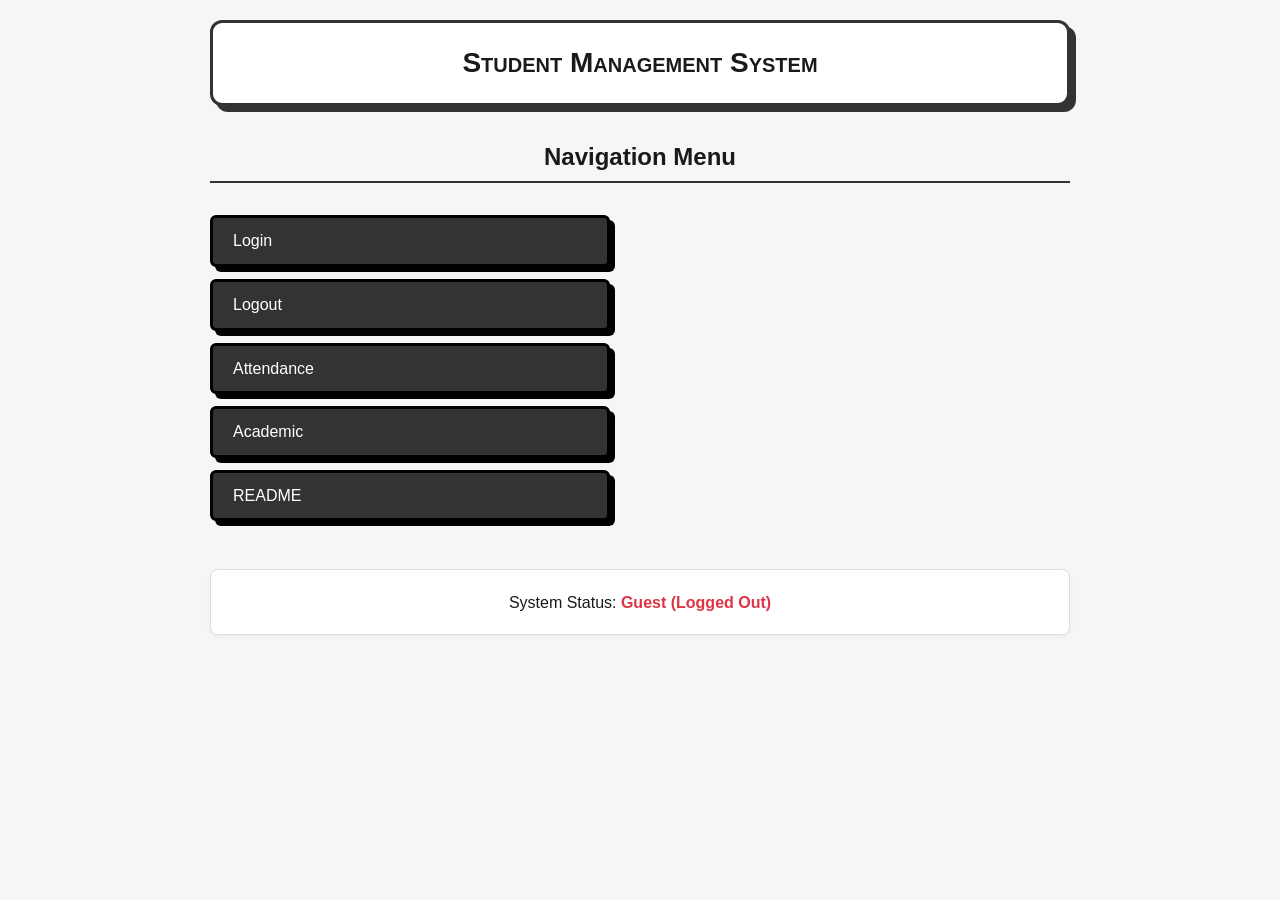
==== index.html @ 72a6ee23 "add some attendence function futures" ====
<!DOCTYPE html>
<html lang="en">
<head>
    <meta charset='utf-8'>
    <meta http-equiv='X-UA-Compatible' content='IE=edge'>
    <title>Student Management System</title>
    <meta name='viewport' content='width=device-width, initial-scale=1'>
    <link rel='stylesheet' type='text/css' media='screen' href='src/style.css'>
    
    <!-- External Logic Script -->
    <script src='src/main.js'></script>

    <style>
        /* Modern reset and centering */
        body { 
            font-family: 'Segoe UI', Tahoma, Geneva, Verdana, sans-serif; 
            line-height: 1.6; 
            padding: 20px; 
            max-width: 900px; 
            margin: 0 auto; 
            background-color: #f4f7f6;
        }
        
        h1 {
            text-align: center;
            padding: 1.5rem;
            border-radius: 12px;
            border: 3px solid #333;
            background: #ffffff;
            font: small-caps bold 28px sans-serif;
            box-shadow: 6px 6px 0px #333;
            margin-bottom: 2rem;
        }

        /* Horizontal Navigation Styling */
        .nav-container {
            list-style: none;
            padding: 0;
            display: flex;
            gap: 12px;
            flex-wrap: wrap;
            justify-content: center;
            margin: 2rem 0;
        }

        .nav-item a {
            text-decoration: none;
            padding: 10px 20px;
            background: #333;
            color: #fff;
            border-radius: 6px;
            font-weight: 500;
            transition: transform 0.1s, background 0.3s;
        }

        .nav-item a:hover {
            background: #555;
            transform: translateY(-2px);
        }

        /* Login Status Indicator */
        .status-box {
            margin-top: 3rem;
            padding: 1.2rem;
            background: #fff;
            border: 1px solid #ddd;
            border-radius: 8px;
            text-align: center;
            box-shadow: 0 2px 4px rgba(0,0,0,0.05);
        }

        #login-detail { 
            font-weight: bold; 
            color: #007bff; 
        }

        h2 { border-bottom: 2px solid #333; display: inline-block; padding-bottom: 5px; }
    </style>
</head>

<body>
    <h1>Student Management System</h1>

    <section>
        <h2 style="display: block; text-align: center;">Navigation Menu</h2>
        <ul class="nav-container">
            <li class="nav-item"><a href="login.html">Login</a></li>
            <li class="nav-item"><a href="logout.html">Logout</a></li>
            <li class="nav-item"><a href="attendance.html">Attendance</a></li>
            <li class="nav-item"><a href="academic.html">Academic</a></li>
            <li class="nav-item"><a href="README.md">README</a></li>
        </ul>
    </section>

    <!-- Display area for user authentication state -->
    <div class="status-box">
        <span>System Status: </span>
        <span id="login-detail">Initializing...</span>
    </div>

    <script>
        /**
         * Authentication Check Logic
         * Executed after DOM is parsed to ensure 'login-detail' exists.
         */
        const is_login = isLogin(); // Function defined in src/main.js
        const statusElement = document.getElementById("login-detail");

        if (is_login === false || is_login === null) {
            // User is not authenticated
            statusElement.innerText = "Guest (Logged Out)";
            statusElement.style.color = "#dc3545"; // Red for logged out
        } else {
            // User is authenticated
            const userId = localStorage.getItem("userid") || "User";
            statusElement.innerText = "Logged in as " + userId + ".";
            statusElement.style.color = "#28a745"; // Green for logged in
        }
    </script>
</body>
</html>
---- src/style.css ----
/* WCAG 2.1 AA Compliant Student Management System */
* {
  margin: 0;
  padding: 0;
  box-sizing: border-box;
}

body {
  font-family: system-ui, -apple-system, sans-serif;
  line-height: 1.6;
  color: #1a1a1a;
  /* WCAG AA compliant dark gray */
  background: #f5f5f5;
  /* Light gray - high contrast */
  min-height: 100vh;
  padding: 1rem;
}

/* Container - 70ch max width for readability (SC 1.4.8) */
.container {
  max-width: 70ch;
  /* ~80 characters per line */
  margin: 0 auto;
  background: #ffffff;
  border-radius: 8px;
  box-shadow: 0 2px 8px rgba(0, 0, 0, 0.1);
}

/* Header - 7:1 contrast ratio */
.header {
  background: #1a1a1a;
  /* Near black */
  color: #ffffff;
  /* White - passes 7:1 contrast */
  padding: 2rem 1.5rem;
  text-align: center;
}

.header h1 {
  font-size: clamp(1.5rem, 5vw, 2.5rem);
  font-weight: 700;
}

/* Forms - WCAG focus visible (SC 2.4.7) */
input[type="text"],
input[type="email"],
input[type="number"],
input[type="date"],
select,
textarea {
  width: 100%;
  padding: 0.75rem;
  border: 2px solid #d1d5db;
  /* Medium gray */
  border-radius: 4px;
  font-size: 1rem;
  background: #ffffff;
  color: #1a1a1a;
}

/* Focus indicator: 3:1 contrast, 2px thick (SC 2.4.7) */
input:focus,
select:focus,
textarea:focus,
button:focus {
  outline: 3px solid #0066cc;
  /* High-contrast blue */
  outline-offset: 2px;
  border-color: #0066cc;
}

/* Buttons - minimum 44x44px touch targets (SC 2.5.5) */
.btn {
  display: inline-flex;
  align-items: center;
  justify-content: center;
  min-height: 44px;
  /* WCAG AAA touch target */
  min-width: 44px;
  padding: 0.75rem 1.5rem;
  border: none;
  border-radius: 4px;
  font-size: 1rem;
  font-weight: 600;
  cursor: pointer;
  text-decoration: none;
  line-height: 1.2;
}

/* Primary button - 4.5:1 contrast */
.btn-primary {
  background: #0066cc;
  color: #ffffff;
}

.btn-primary:hover,
.btn-primary:focus {
  background: #0052a3;
}

/* Success button - 4.5:1 contrast */
.btn-success {
  background: #008000;
  color: #ffffff;
}

/* Danger button - 4.5:1 contrast */
.btn-danger {
  background: #d32f2f;
  color: #ffffff;
}

/* Tables - proper row spacing, readable text */
table {
  width: 100%;
  border-collapse: collapse;
  margin: 1rem 0;
  font-size: 1rem;
}

th {
  background: #1a1a1a;
  color: #ffffff;
  padding: 1rem;
  text-align: left;
  font-weight: 600;
}

td {
  padding: 1rem;
  border-bottom: 1px solid #e5e7eb;
}

tr:hover {
  background: #f9fafb;
  /* Very light gray */
}

/* Responsive text sizing (SC 1.4.4) */
@media (max-width: 1200px) {
  body {
    font-size: 1.1rem;
  }
}

@media (max-width: 768px) {
  body {
    font-size: 1.125rem;
    padding: 0.5rem;
  }

  .container {
    margin: 0;
    border-radius: 0;
    max-width: 100%;
  }

  table {
    font-size: 1.125rem;
  }
}

/* Keyboard navigation support */
button:focus,
a:focus,
input:focus,
select:focus {
  outline: 3px solid #0066cc;
  outline-offset: 2px;
}

/* Screen reader only text */
.sr-only {
  position: absolute;
  width: 1px;
  height: 1px;
  padding: 0;
  margin: -1px;
  overflow: hidden;
  clip: rect(0, 0, 0, 0);
  white-space: nowrap;
  border: 0;
}


/* 移除默認列表樣式 */
.nav-container {
  list-style: none;
  padding: 0;
  display: flex;
  flex-direction: column;
  gap: 15px;
  /* 項目間距 */
  max-width: 400px;
  margin: 20px auto;
  /* 居中 */
}

.nav-item a {
  display: block;
  padding: 15px 25px;
  text-decoration: none;
  color: black;
  font-weight: bold;
  font-family: sans-serif;

  /* 配合你 h1 的硬核風格 */
  border: 3px solid black;
  border-radius: 8px;
  background-color: white;

  /* 陰影效果 */
  box-shadow: 5px 5px 0px black;
  transition: all 0.2s ease;
}

/* 懸停效果：按鈕下沉 */
.nav-item a:hover {
  transform: translate(3px, 3px);
  box-shadow: 2px 2px 0px black;
  background-color: #f0f0f0;
  color: red;
  /* 保留你原本想用的紅色提示 */
}

/* 點擊瞬間效果 */
.nav-item a:active {
  transform: translate(5px, 5px);
  box-shadow: 0px 0px 0px black;
}
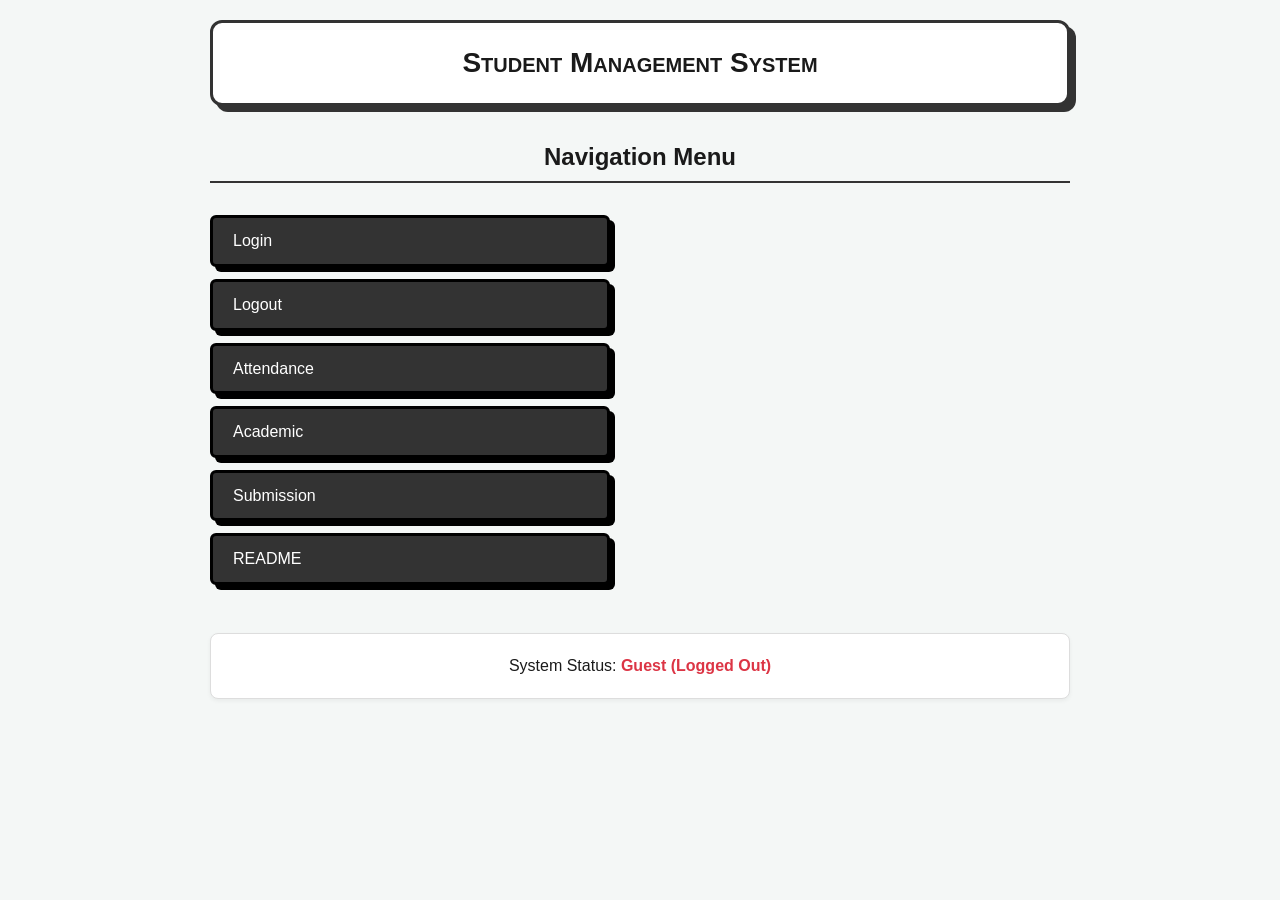
==== commit df1361e6: "Add submission page" ====
--- a/index.html
+++ b/index.html
@@ -88,6 +88,7 @@
             <li class="nav-item"><a href="logout.html">Logout</a></li>
             <li class="nav-item"><a href="attendance.html">Attendance</a></li>
             <li class="nav-item"><a href="academic.html">Academic</a></li>
+            <li class="nav-item"><a href="submission.html">Submission</a></li>
             <li class="nav-item"><a href="README.md">README</a></li>
         </ul>
     </section>
@@ -99,22 +100,18 @@
     </div>
 
     <script>
-        /**
-         * Authentication Check Logic
-         * Executed after DOM is parsed to ensure 'login-detail' exists.
-         */
         const is_login = isLogin(); // Function defined in src/main.js
         const statusElement = document.getElementById("login-detail");
 
         if (is_login === false || is_login === null) {
             // User is not authenticated
             statusElement.innerText = "Guest (Logged Out)";
-            statusElement.style.color = "#dc3545"; // Red for logged out
+            statusElement.style.color = "#dc3545"; // red for log out
         } else {
             // User is authenticated
             const userId = localStorage.getItem("userid") || "User";
             statusElement.innerText = "Logged in as " + userId + ".";
-            statusElement.style.color = "#28a745"; // Green for logged in
+            statusElement.style.color = "#28a745"; // green for log in
         }
     </script>
 </body>
--- a/src/style.css
+++ b/src/style.css
@@ -1,4 +1,6 @@
 /* WCAG 2.1 AA Compliant Student Management System */
+
+
 * {
   margin: 0;
   padding: 0;
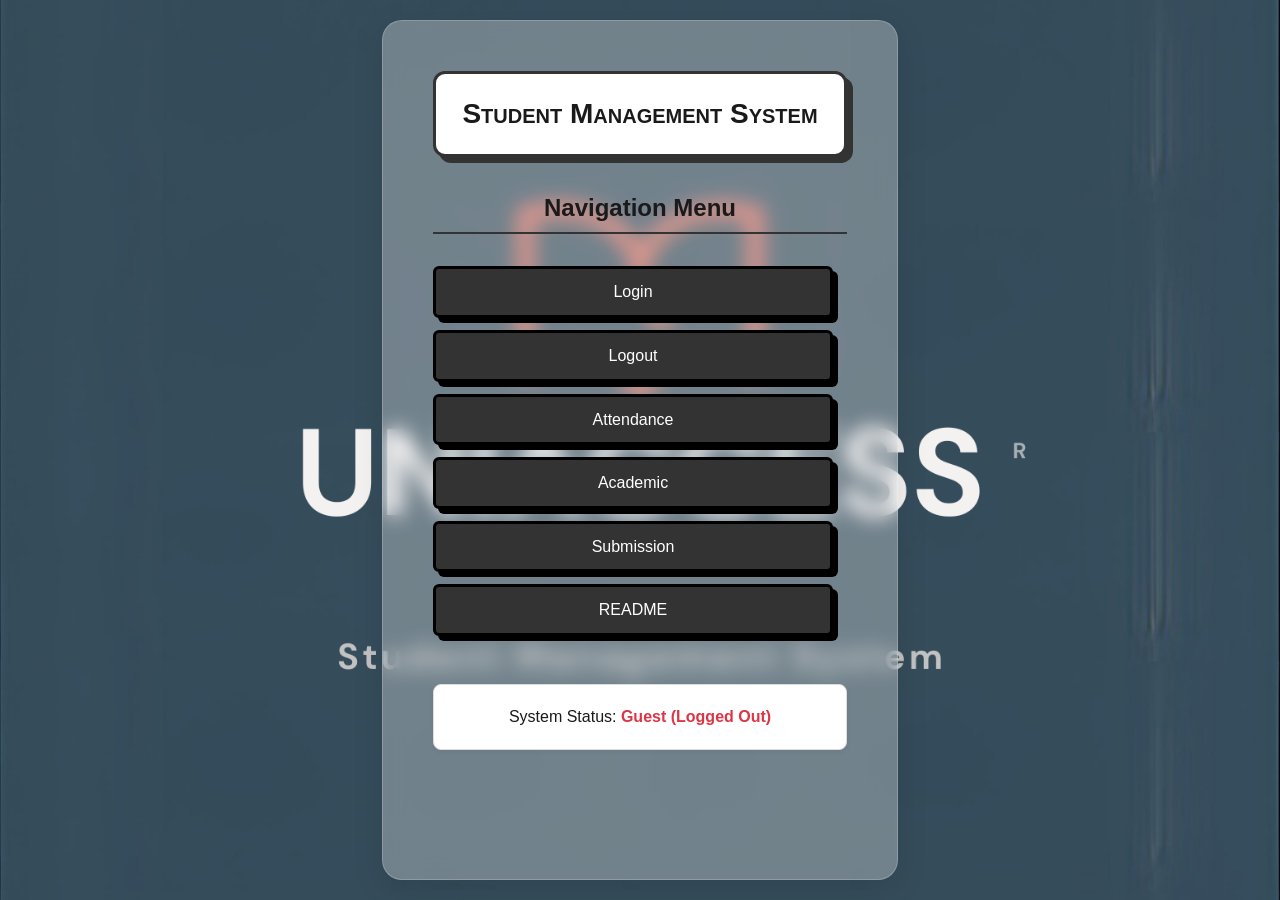
==== commit 012be705: "improve README.md and add background for index.html" ====
--- a/index.html
+++ b/index.html
@@ -1,26 +1,45 @@
 <!DOCTYPE html>
 <html lang="en">
+
 <head>
     <meta charset='utf-8'>
     <meta http-equiv='X-UA-Compatible' content='IE=edge'>
     <title>Student Management System</title>
     <meta name='viewport' content='width=device-width, initial-scale=1'>
     <link rel='stylesheet' type='text/css' media='screen' href='src/style.css'>
-    
+
     <!-- External Logic Script -->
     <script src='src/main.js'></script>
 
     <style>
         /* Modern reset and centering */
-        body { 
-            font-family: 'Segoe UI', Tahoma, Geneva, Verdana, sans-serif; 
-            line-height: 1.6; 
-            padding: 20px; 
-            max-width: 900px; 
-            margin: 0 auto; 
+        body {
+            font-family: 'Segoe UI', Tahoma, Geneva, Verdana, sans-serif;
+            line-height: 1.6;
+            padding: 20px;
+            max-width: 900px;
+            margin: 0 auto;
             background-color: #f4f7f6;
+            background: url('markdown_resource/uniaccess_logo.png') no-repeat center center fixed;
+            background-size: cover;
+            display: flex;
+            justify-content: center;
         }
-        
+
+        .blur-overlay {
+            background: rgba(255, 255, 255, 0.3);
+            backdrop-filter: blur(10px);
+            -webkit-backdrop-filter: blur(10px);
+
+            padding: 50px;
+            border-radius: 20px;
+            border: 1px solid rgba(255, 255, 255, 0.2);
+            width: 60%;
+            text-align: center;
+            box-shadow: 0 8px 32px rgba(0, 0, 0, 0.1);
+
+        }
+
         h1 {
             text-align: center;
             padding: 1.5rem;
@@ -66,53 +85,60 @@
             border: 1px solid #ddd;
             border-radius: 8px;
             text-align: center;
-            box-shadow: 0 2px 4px rgba(0,0,0,0.05);
+            box-shadow: 0 2px 4px rgba(0, 0, 0, 0.05);
         }
 
-        #login-detail { 
-            font-weight: bold; 
-            color: #007bff; 
+        #login-detail {
+            font-weight: bold;
+            color: #007bff;
         }
 
-        h2 { border-bottom: 2px solid #333; display: inline-block; padding-bottom: 5px; }
+        h2 {
+            border-bottom: 2px solid #333;
+            display: inline-block;
+            padding-bottom: 5px;
+        }
     </style>
 </head>
 
 <body>
-    <h1>Student Management System</h1>
+    <div class="blur-overlay">
+        <h1>Student Management System</h1>
 
-    <section>
-        <h2 style="display: block; text-align: center;">Navigation Menu</h2>
-        <ul class="nav-container">
-            <li class="nav-item"><a href="login.html">Login</a></li>
-            <li class="nav-item"><a href="logout.html">Logout</a></li>
-            <li class="nav-item"><a href="attendance.html">Attendance</a></li>
-            <li class="nav-item"><a href="academic.html">Academic</a></li>
-            <li class="nav-item"><a href="submission.html">Submission</a></li>
-            <li class="nav-item"><a href="README.md">README</a></li>
-        </ul>
-    </section>
+        <section>
+            <h2 style="display: block; text-align: center;">Navigation Menu</h2>
+            <ul class="nav-container">
+                <li class="nav-item"><a href="login.html">Login</a></li>
+                <li class="nav-item"><a href="logout.html">Logout</a></li>
+                <li class="nav-item"><a href="attendance.html">Attendance</a></li>
+                <li class="nav-item"><a href="academic.html">Academic</a></li>
+                <li class="nav-item"><a href="submission.html">Submission</a></li>
+                <li class="nav-item"><a href="README.md">README</a></li>
+            </ul>
+        </section>
 
-    <!-- Display area for user authentication state -->
-    <div class="status-box">
-        <span>System Status: </span>
-        <span id="login-detail">Initializing...</span>
+        <!-- Display area for user authentication state -->
+        <div class="status-box">
+            <span>System Status: </span>
+            <span id="login-detail">Initializing...</span>
+        </div>
+
+        <script>
+            const is_login = isLogin(); // Function defined in src/main.js
+            const statusElement = document.getElementById("login-detail");
+
+            if (is_login === false || is_login === null) {
+                // User is not authenticated
+                statusElement.innerText = "Guest (Logged Out)";
+                statusElement.style.color = "#dc3545"; // red for log out
+            } else {
+                // User is authenticated
+                const userId = localStorage.getItem("userid") || "User";
+                statusElement.innerText = "Logged in as " + userId + ".";
+                statusElement.style.color = "#28a745"; // green for log in
+            }
+        </script>
     </div>
+</body>
 
-    <script>
-        const is_login = isLogin(); // Function defined in src/main.js
-        const statusElement = document.getElementById("login-detail");
-
-        if (is_login === false || is_login === null) {
-            // User is not authenticated
-            statusElement.innerText = "Guest (Logged Out)";
-            statusElement.style.color = "#dc3545"; // red for log out
-        } else {
-            // User is authenticated
-            const userId = localStorage.getItem("userid") || "User";
-            statusElement.innerText = "Logged in as " + userId + ".";
-            statusElement.style.color = "#28a745"; // green for log in
-        }
-    </script>
-</body>
-</html>
+</html>
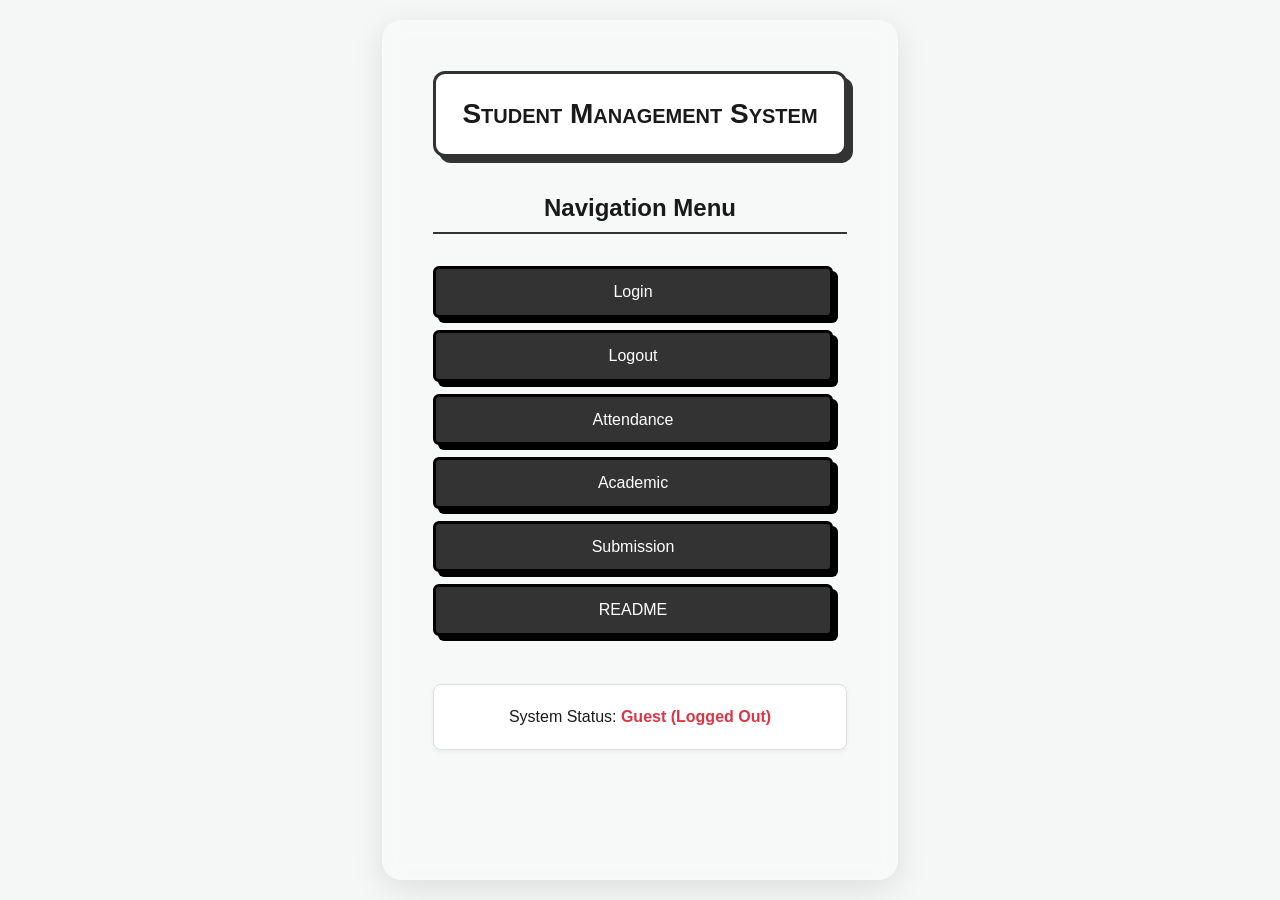
==== commit 3914fc45: "change some styles" ====
--- a/index.html
+++ b/index.html
@@ -20,7 +20,7 @@
             max-width: 900px;
             margin: 0 auto;
             background-color: #f4f7f6;
-            background: url('markdown_resource/uniaccess_logo.png') no-repeat center center fixed;
+            /* background: url('markdown_resource/uniaccess_logo.png') no-repeat center center fixed; */
             background-size: cover;
             display: flex;
             justify-content: center;
@@ -134,6 +134,11 @@
             } else {
                 // User is authenticated
                 const userId = localStorage.getItem("userid") || "User";
+                if (userId == null) {
+                    // User is not authenticated
+                    statusElement.innerText = "Guest (Logged Out)";
+                    statusElement.style.color = "#dc3545"; // red for log out
+                }
                 statusElement.innerText = "Logged in as " + userId + ".";
                 statusElement.style.color = "#28a745"; // green for log in
             }
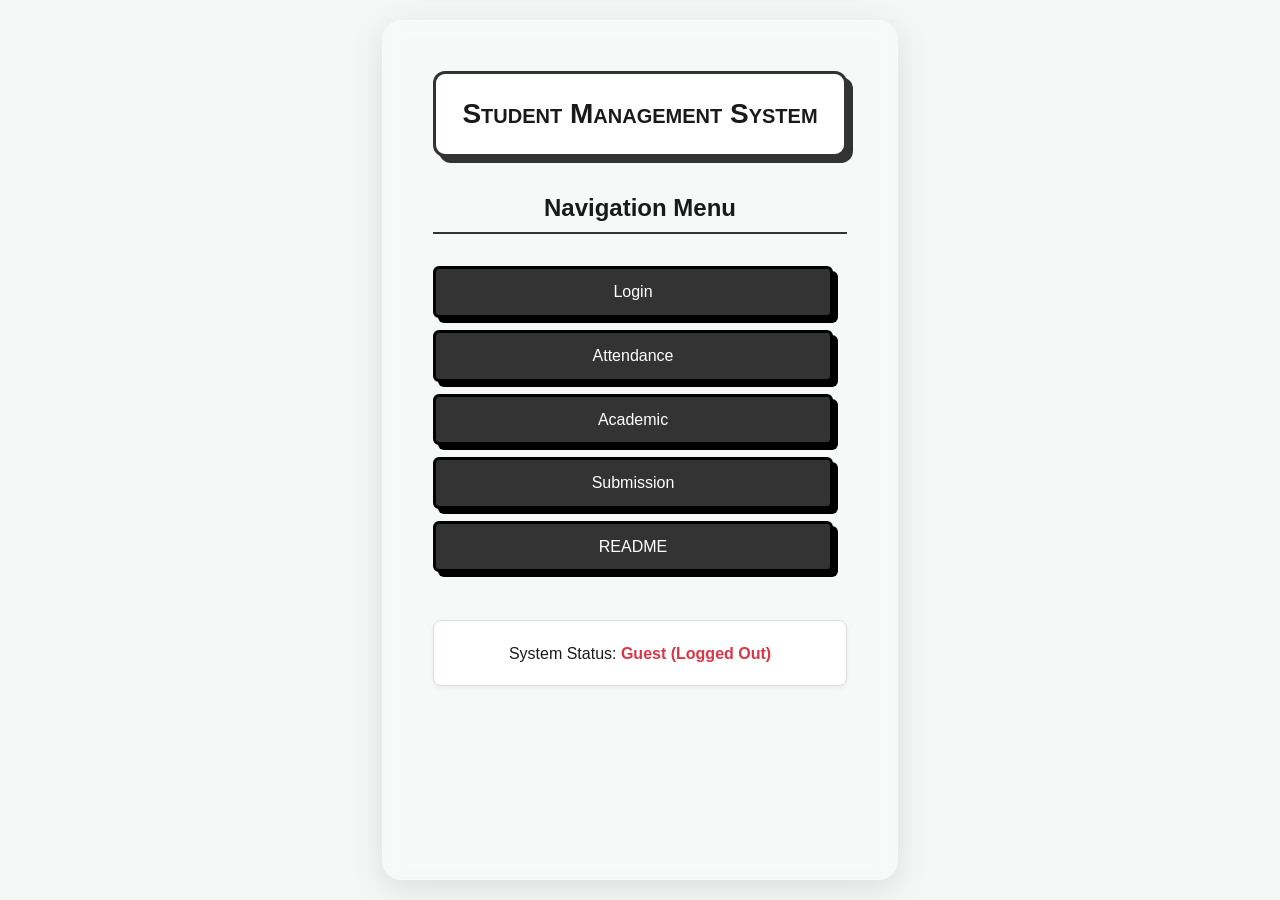
==== commit 7b1c3032: "modified:   index.html changed the login and logout button display" ====
--- a/index.html
+++ b/index.html
@@ -108,8 +108,8 @@
         <section>
             <h2 style="display: block; text-align: center;">Navigation Menu</h2>
             <ul class="nav-container">
-                <li class="nav-item"><a href="login.html">Login</a></li>
-                <li class="nav-item"><a href="logout.html">Logout</a></li>
+                <li class="nav-item" id="login-link"><a href="login.html">Login</a></li>
+                <li class="nav-item" id="logout-link"><a href="logout.html" onclick="return confirm('Logout now?');">Logout</a></li>
                 <li class="nav-item"><a href="attendance.html">Attendance</a></li>
                 <li class="nav-item"><a href="academic.html">Academic</a></li>
                 <li class="nav-item"><a href="submission.html">Submission</a></li>
@@ -121,28 +121,27 @@
         <div class="status-box">
             <span>System Status: </span>
             <span id="login-detail">Initializing...</span>
-        </div>
+            </div>
 
-        <script>
-            const is_login = isLogin(); // Function defined in src/main.js
-            const statusElement = document.getElementById("login-detail");
+            <script>
+            const statusElement = document.getElementById("login-detail"); // corrected ID
+            const userId = localStorage.getItem("userid");
+            const is_login = !!userId; // true if userid exists
 
-            if (is_login === false || is_login === null) {
+            if (!is_login || userId === null || userId === "") {
                 // User is not authenticated
                 statusElement.innerText = "Guest (Logged Out)";
                 statusElement.style.color = "#dc3545"; // red for log out
+                document.getElementById("logout-link").style.display = "none"; // hide logout
+                document.getElementById("login-link").style.display = "block"; // show login
             } else {
                 // User is authenticated
-                const userId = localStorage.getItem("userid") || "User";
-                if (userId == null) {
-                    // User is not authenticated
-                    statusElement.innerText = "Guest (Logged Out)";
-                    statusElement.style.color = "#dc3545"; // red for log out
-                }
                 statusElement.innerText = "Logged in as " + userId + ".";
                 statusElement.style.color = "#28a745"; // green for log in
+                document.getElementById("logout-link").style.display = "block"; // show logout
+                document.getElementById("login-link").style.display = "none"; // hide login
             }
-        </script>
+            </script>
     </div>
 </body>
 
